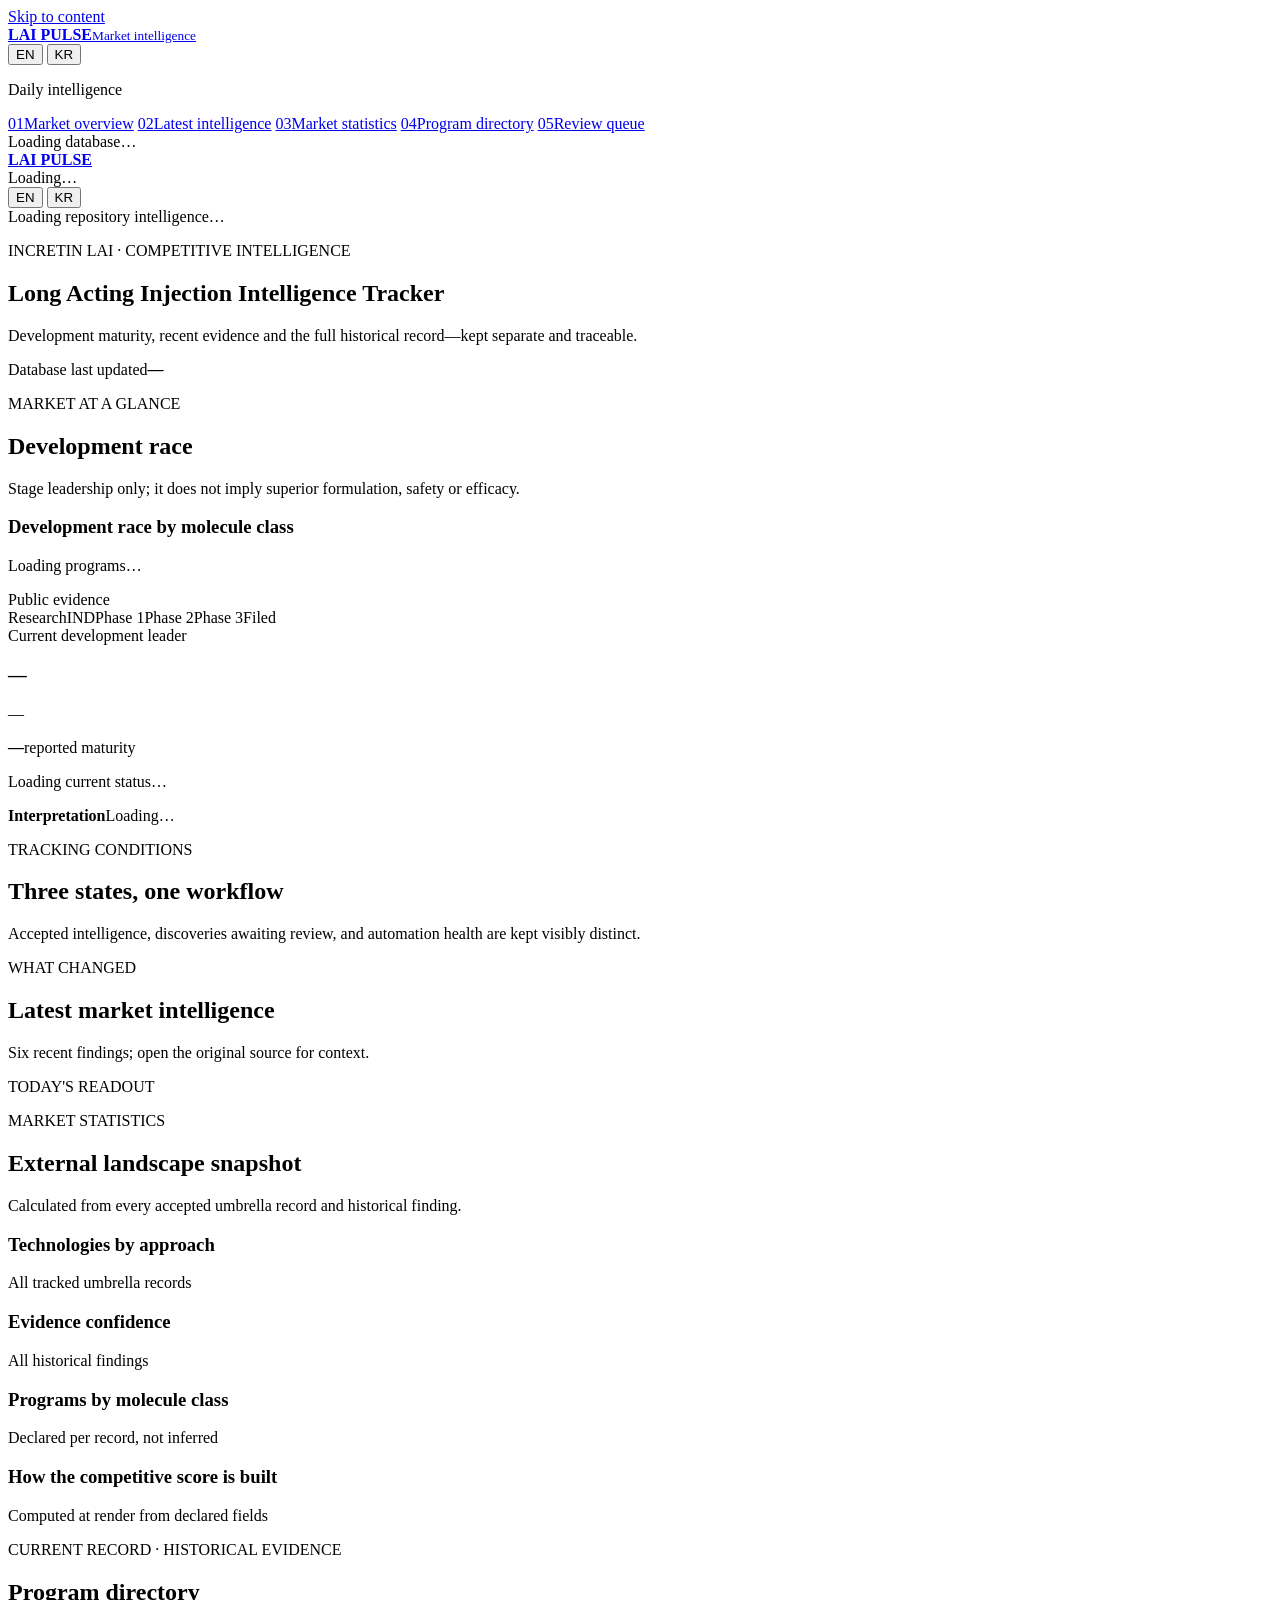
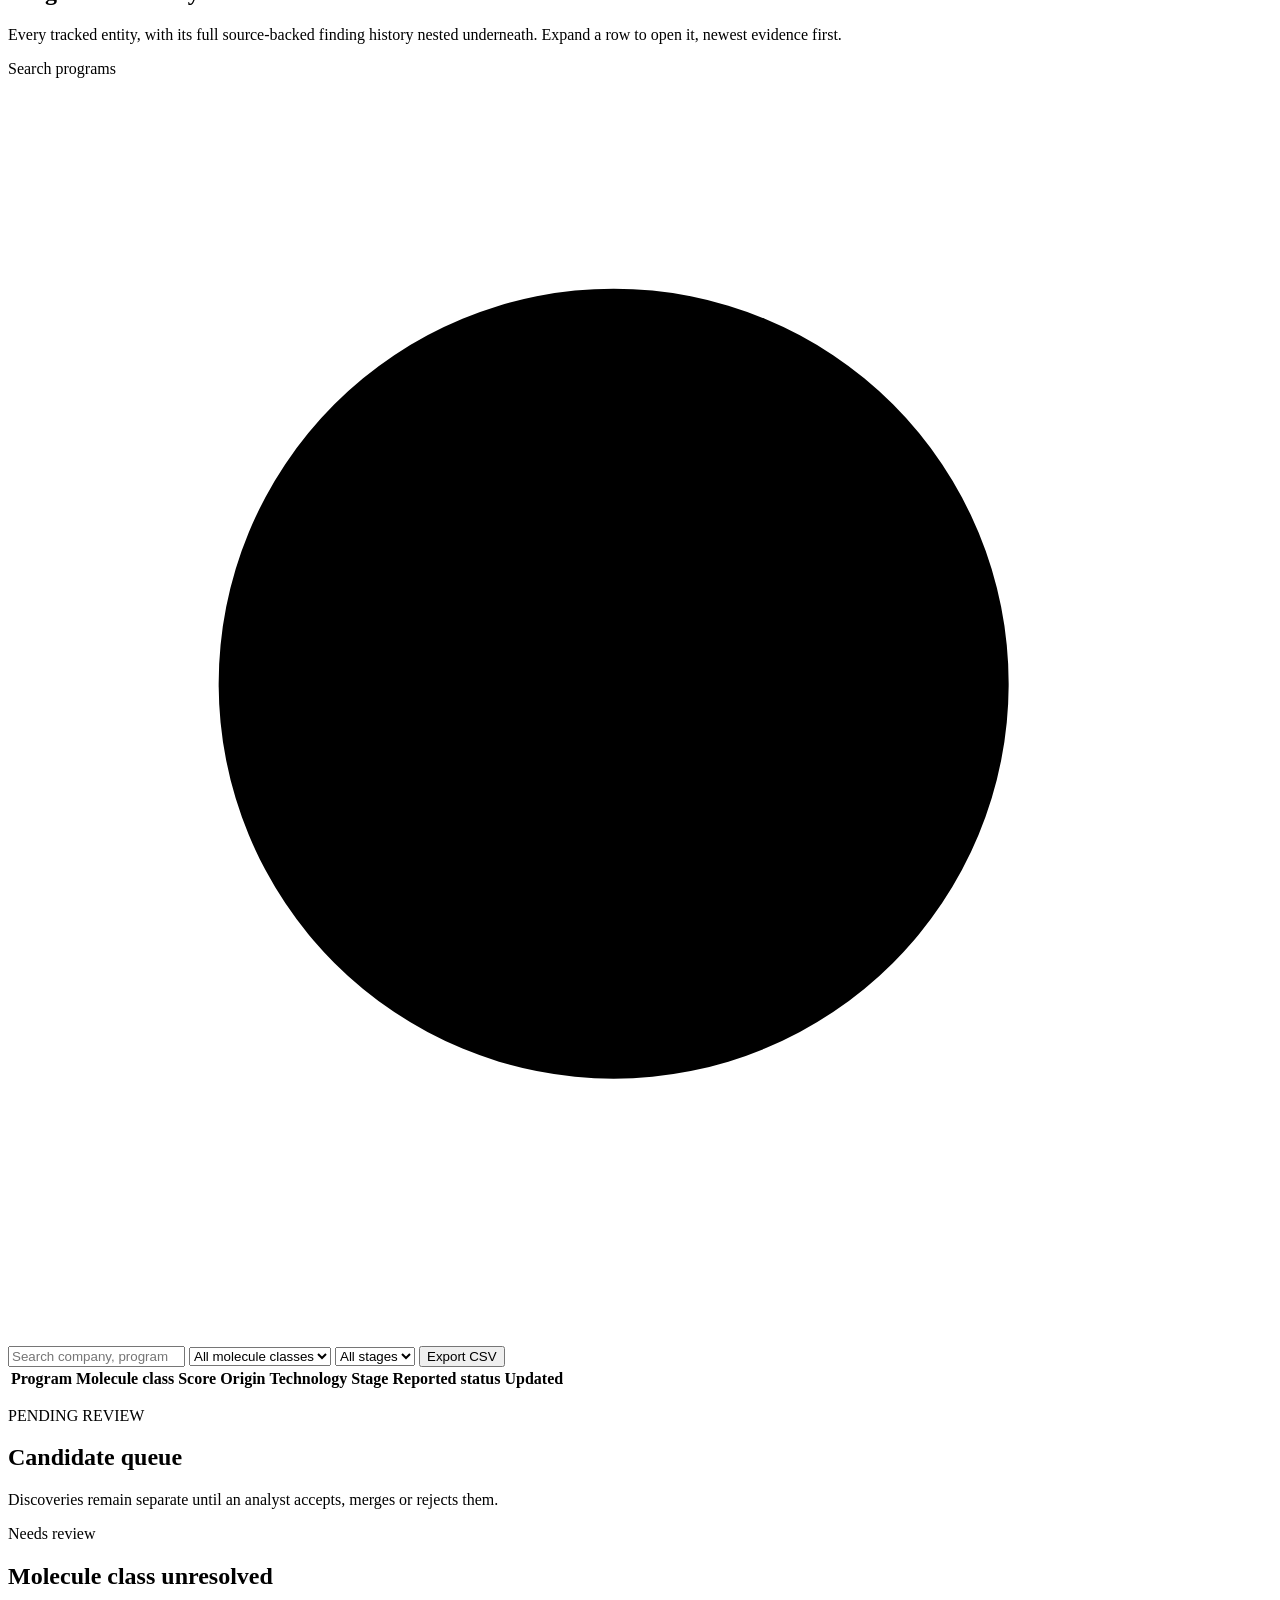
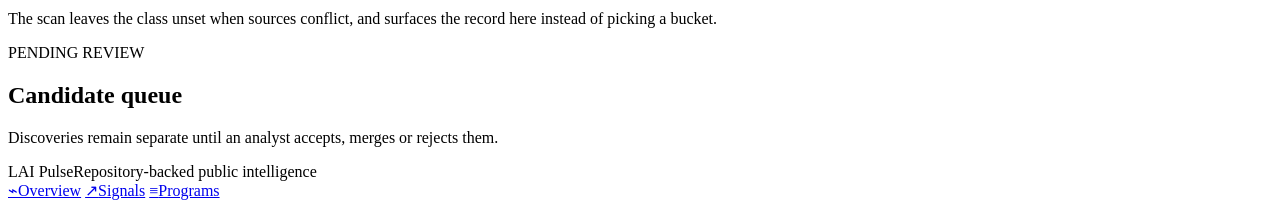
==== index.html @ 3aa1cf37 "Declare molecule class per record instead of inferring it at render The dashboard recovered a progra" ====
<!doctype html>
<html lang="en">
<head>
  <meta charset="utf-8">
  <meta name="viewport" content="width=device-width,initial-scale=1,viewport-fit=cover">
  <meta name="theme-color" content="#10182d">
  <meta name="description" content="Decision-first intelligence for long-acting injectable development">
  <link rel="manifest" href="/manifest.webmanifest">
  <link rel="icon" href="/icon.svg" type="image/svg+xml">
  <link rel="preconnect" href="https://fonts.googleapis.com">
  <link rel="preconnect" href="https://fonts.gstatic.com" crossorigin>
  <link href="https://fonts.googleapis.com/css2?family=DM+Sans:wght@400;500;600;700&family=Manrope:wght@500;600;700;800&family=Noto+Sans+KR:wght@400;500;600;700&display=swap" rel="stylesheet">
  <link rel="stylesheet" href="/assets/styles.css">
  <title>LAI Pulse · Market intelligence</title>
</head>
<body>
  <a class="skip-link" href="#main" data-i18n="skip.link">Skip to content</a>
  <aside class="rail" aria-label="Primary navigation" data-i18n-aria-label="rail.nav.aria">
    <div class="rail-top">
      <a class="brand" href="#overview" aria-label="LAI Pulse home" data-i18n-aria-label="brand.homeAria">
        <span class="brand-mark" aria-hidden="true"><i></i><i></i><i></i></span>
        <span><strong>LAI PULSE</strong><small data-i18n="brand.tagline">Market intelligence</small></span>
      </a>
      <div class="lang-toggle" role="group" aria-label="Switch language" aria-checked="false" data-i18n-aria-label="lang.toggleAria">
        <button type="button" data-lang="en" aria-pressed="true">EN</button>
        <button type="button" data-lang="ko" aria-pressed="false">KR</button>
        <span class="lang-toggle-thumb" aria-hidden="true"></span>
      </div>
    </div>
    <p class="rail-label" data-i18n="rail.dailyIntelligence">Daily intelligence</p>
    <nav class="rail-nav">
      <a href="#overview" data-nav="overview" class="is-current"><span>01</span><span data-i18n="nav.overview">Market overview</span></a>
      <a href="#intelligence" data-nav="intelligence"><span>02</span><span data-i18n="nav.intelligence">Latest intelligence</span></a>
      <a href="#statistics" data-nav="statistics"><span>03</span><span data-i18n="nav.statistics">Market statistics</span></a>
      <a href="#programs" data-nav="programs"><span>04</span><span data-i18n="nav.programs">Program directory</span></a>
      <a href="#review" data-nav="review"><span>05</span><span data-i18n="nav.review">Review queue</span></a>
    </nav>
    <div class="rail-foot">
      <span class="live-dot"></span><span id="rail-freshness">Loading database…</span>
    </div>
  </aside>

  <header class="mobile-header">
    <a class="brand" href="#overview"><span class="brand-mark" aria-hidden="true"><i></i><i></i><i></i></span><strong>LAI PULSE</strong></a>
    <div class="mobile-header-right">
      <span id="mobile-date">Loading…</span>
      <div class="lang-toggle lang-toggle-sm" role="group" aria-label="Switch language" aria-checked="false" data-i18n-aria-label="lang.toggleAria">
        <button type="button" data-lang="en" aria-pressed="true">EN</button>
        <button type="button" data-lang="ko" aria-pressed="false">KR</button>
        <span class="lang-toggle-thumb" aria-hidden="true"></span>
      </div>
    </div>
  </header>

  <main id="main">
    <div id="app-status" class="status-banner" role="status" aria-live="polite">
      <span class="spinner" aria-hidden="true"></span><span data-i18n="loading.repository">Loading repository intelligence…</span>
    </div>

    <section class="page-head" aria-labelledby="page-title">
      <div>
        <p class="eyebrow" data-i18n="page.eyebrow">INCRETIN LAI · COMPETITIVE INTELLIGENCE</p>
        <h1 id="page-title" data-i18n="page.title">Long Acting Injection Intelligence Tracker</h1>
        <p data-i18n="page.subtitle">Development maturity, recent evidence and the full historical record—kept separate and traceable.</p>
      </div>
      <div class="freshness"><span data-i18n="page.freshnessLabel">Database last updated</span><strong id="latest-date">—</strong></div>
    </section>

    <section id="overview" class="anchor-section" aria-labelledby="overview-title">
      <div class="section-intro">
        <div><p class="eyebrow" data-i18n="overview.eyebrow">MARKET AT A GLANCE</p><h2 id="overview-title" data-i18n="overview.title">Development race</h2></div>
        <p data-i18n="overview.subtitle">Stage leadership only; it does not imply superior formulation, safety or efficacy.</p>
      </div>
      <div class="hero-grid">
        <article class="panel race-panel">
          <div class="panel-head"><div><h3 data-i18n="overview.programsTitle">Development race by molecule class</h3><p id="race-caption">Loading programs…</p></div><span class="public-pill" data-i18n="overview.publicEvidence">Public evidence</span></div>
          <div id="class-picker" class="class-picker" role="group" aria-label="Choose molecule class" data-i18n-aria-label="overview.classPickerAria"></div>
          <div id="race-chart" class="race-chart" aria-label="Development stage comparison"></div>
          <div id="class-empty" class="class-empty" hidden></div>
          <div class="stage-axis" aria-hidden="true"><span data-i18n="overview.stageAxis.research">Research</span><span data-i18n="overview.stageAxis.ind">IND</span><span data-i18n="overview.stageAxis.phase1">Phase 1</span><span data-i18n="overview.stageAxis.phase2">Phase 2</span><span data-i18n="overview.stageAxis.phase3">Phase 3</span><span data-i18n="overview.stageAxis.filed">Filed</span></div>
        </article>
        <article class="panel leader-panel">
          <span class="pill pill-blue" data-i18n="overview.currentLeader">Current development leader</span>
          <div><h3 id="leader-company">—</h3><p id="leader-program">—</p></div>
          <div class="leader-stage"><strong id="leader-stage">—</strong><span data-i18n="overview.reportedMaturity">reported maturity</span></div>
          <p id="leader-summary">Loading current status…</p>
          <div class="interpretation"><strong data-i18n="overview.interpretationLabel">Interpretation</strong><span id="leader-interpretation">Loading…</span></div>
        </article>
      </div>

      <div class="conditions-head"><div><p class="eyebrow" data-i18n="conditions.eyebrow">TRACKING CONDITIONS</p><h2 data-i18n="conditions.title">Three states, one workflow</h2></div><p data-i18n="conditions.subtitle">Accepted intelligence, discoveries awaiting review, and automation health are kept visibly distinct.</p></div>
      <div id="tracking-conditions" class="condition-grid"></div>
    </section>

    <section id="intelligence" class="anchor-section" aria-labelledby="intelligence-title">
      <div class="section-intro">
        <div><p class="eyebrow" data-i18n="intelligence.eyebrow">WHAT CHANGED</p><h2 id="intelligence-title" data-i18n="intelligence.title">Latest market intelligence</h2></div>
        <p data-i18n="intelligence.subtitle">Six recent findings; open the original source for context.</p>
      </div>
      <div class="intel-grid">
        <div id="latest-feed" class="feed" aria-live="polite"></div>
        <aside class="panel readout-panel"><p class="eyebrow" data-i18n="intelligence.readoutEyebrow">TODAY'S READOUT</p><div id="readout"></div></aside>
      </div>
    </section>

    <section id="statistics" class="anchor-section" aria-labelledby="statistics-title">
      <div class="section-intro">
        <div><p class="eyebrow" data-i18n="statistics.eyebrow">MARKET STATISTICS</p><h2 id="statistics-title" data-i18n="statistics.title">External landscape snapshot</h2></div>
        <p data-i18n="statistics.subtitle">Calculated from every accepted umbrella record and historical finding.</p>
      </div>
      <div id="metrics" class="metric-grid"></div>
      <div class="stats-grid">
        <article class="panel"><div class="panel-head"><div><h3 data-i18n="statistics.familiesTitle">Technologies by approach</h3><p data-i18n="statistics.familiesSubtitle">All tracked umbrella records</p></div></div><div id="family-chart" class="family-chart"></div></article>
        <article class="panel evidence-panel"><div class="panel-head"><div><h3 data-i18n="statistics.evidenceTitle">Evidence confidence</h3><p data-i18n="statistics.evidenceSubtitle">All historical findings</p></div></div><div id="evidence-chart"></div></article>
      </div>
      <div class="stats-grid stats-grid-molecule">
        <article class="panel"><div class="panel-head"><div><h3 data-i18n="statistics.moleculeTitle">Programs by molecule class</h3><p data-i18n="statistics.moleculeSubtitle">Declared per record, not inferred</p></div></div><div id="molecule-chart" class="family-chart"></div></article>
        <article class="panel"><div class="panel-head"><div><h3 data-i18n="statistics.scoreTitle">How the competitive score is built</h3><p data-i18n="statistics.scoreSubtitle">Computed at render from declared fields</p></div></div><div id="score-chart" class="score-chart"></div></article>
      </div>
    </section>

    <section id="programs" class="anchor-section" aria-labelledby="programs-title">
      <div class="section-intro">
        <div><p class="eyebrow" data-i18n="programs.eyebrow">CURRENT RECORD · HISTORICAL EVIDENCE</p><h2 id="programs-title" data-i18n="programs.title">Program directory</h2></div>
        <p data-i18n="programs.subtitle">Every tracked entity, with its full source-backed finding history nested underneath. Expand a row to open it, newest evidence first.</p>
      </div>
      <div class="toolbar panel">
        <label class="search-field"><span class="sr-only" data-i18n="programs.searchSr">Search programs</span><svg aria-hidden="true" viewBox="0 0 24 24"><path d="m21 21-4.35-4.35m2.35-5.15A7.5 7.5 0 1 1 4 11.5a7.5 7.5 0 0 1 15 0Z"/></svg><input id="program-search" type="search" placeholder="Search company, program or technology" data-i18n-placeholder="programs.searchPlaceholder"></label>
        <select id="molecule-filter" aria-label="Filter programs by molecule class" data-i18n-aria-label="programs.moleculeFilterAria"><option value="all" data-i18n="programs.allMolecules">All molecule classes</option></select>
        <select id="stage-filter" aria-label="Filter programs by stage" data-i18n-aria-label="programs.stageFilterAria"><option value="all" data-i18n="programs.allStages">All stages</option></select>
        <button id="program-export" class="button" type="button" data-i18n="programs.export">Export CSV</button>
      </div>
      <div class="table-shell panel"><table><thead><tr><th data-i18n="programs.col.program">Program</th><th data-i18n="programs.col.molecule">Molecule class</th><th data-i18n="programs.col.score">Score</th><th data-i18n="programs.col.origin">Origin</th><th data-i18n="programs.col.technology">Technology</th><th data-i18n="programs.col.stage">Stage</th><th data-i18n="programs.col.status">Reported status</th><th data-i18n="programs.col.updated">Updated</th></tr></thead><tbody id="program-table"></tbody></table><div id="program-empty" class="empty-state" hidden data-i18n="programs.empty">No programs match these filters.</div></div>
    </section>

    <section id="review" class="anchor-section" aria-labelledby="review-title">
      <div class="section-intro">
        <div><p class="eyebrow" data-i18n="review.eyebrow">PENDING REVIEW</p><h2 id="review-title" data-i18n="review.title">Candidate queue</h2></div>
        <p data-i18n="review.subtitle">Discoveries remain separate until an analyst accepts, merges or rejects them.</p>
      </div>
      <div class="conditions-head"><div><p class="eyebrow" data-i18n="review.moleculeBadge">Needs review</p><h2 data-i18n="review.moleculeTitle">Molecule class unresolved</h2></div><p data-i18n="review.moleculeIntro">The scan leaves the class unset when sources conflict, and surfaces the record here instead of picking a bucket.</p></div>
      <div id="molecule-review" class="candidate-grid"></div>
      <div class="conditions-head"><div><p class="eyebrow" data-i18n="review.eyebrow">PENDING REVIEW</p><h2 data-i18n="review.title">Candidate queue</h2></div><p data-i18n="review.subtitle">Discoveries remain separate until an analyst accepts, merges or rejects them.</p></div>
      <div id="candidate-list" class="candidate-grid"></div>
    </section>

    <footer><span>LAI Pulse</span><span id="footer-status">Repository-backed public intelligence</span></footer>
  </main>

  <nav class="bottom-nav" aria-label="Mobile navigation" data-i18n-aria-label="bottomNav.aria">
    <a href="#overview" data-nav="overview" class="is-current"><span>⌁</span><span data-i18n="bottomNav.overview">Overview</span></a>
    <a href="#intelligence" data-nav="intelligence"><span>↗</span><span data-i18n="bottomNav.signals">Signals</span></a>
    <a href="#programs" data-nav="programs"><span>≡</span><span data-i18n="bottomNav.programs">Programs</span></a>
  </nav>
  <script type="module" src="/assets/app.js"></script>
</body>
</html>
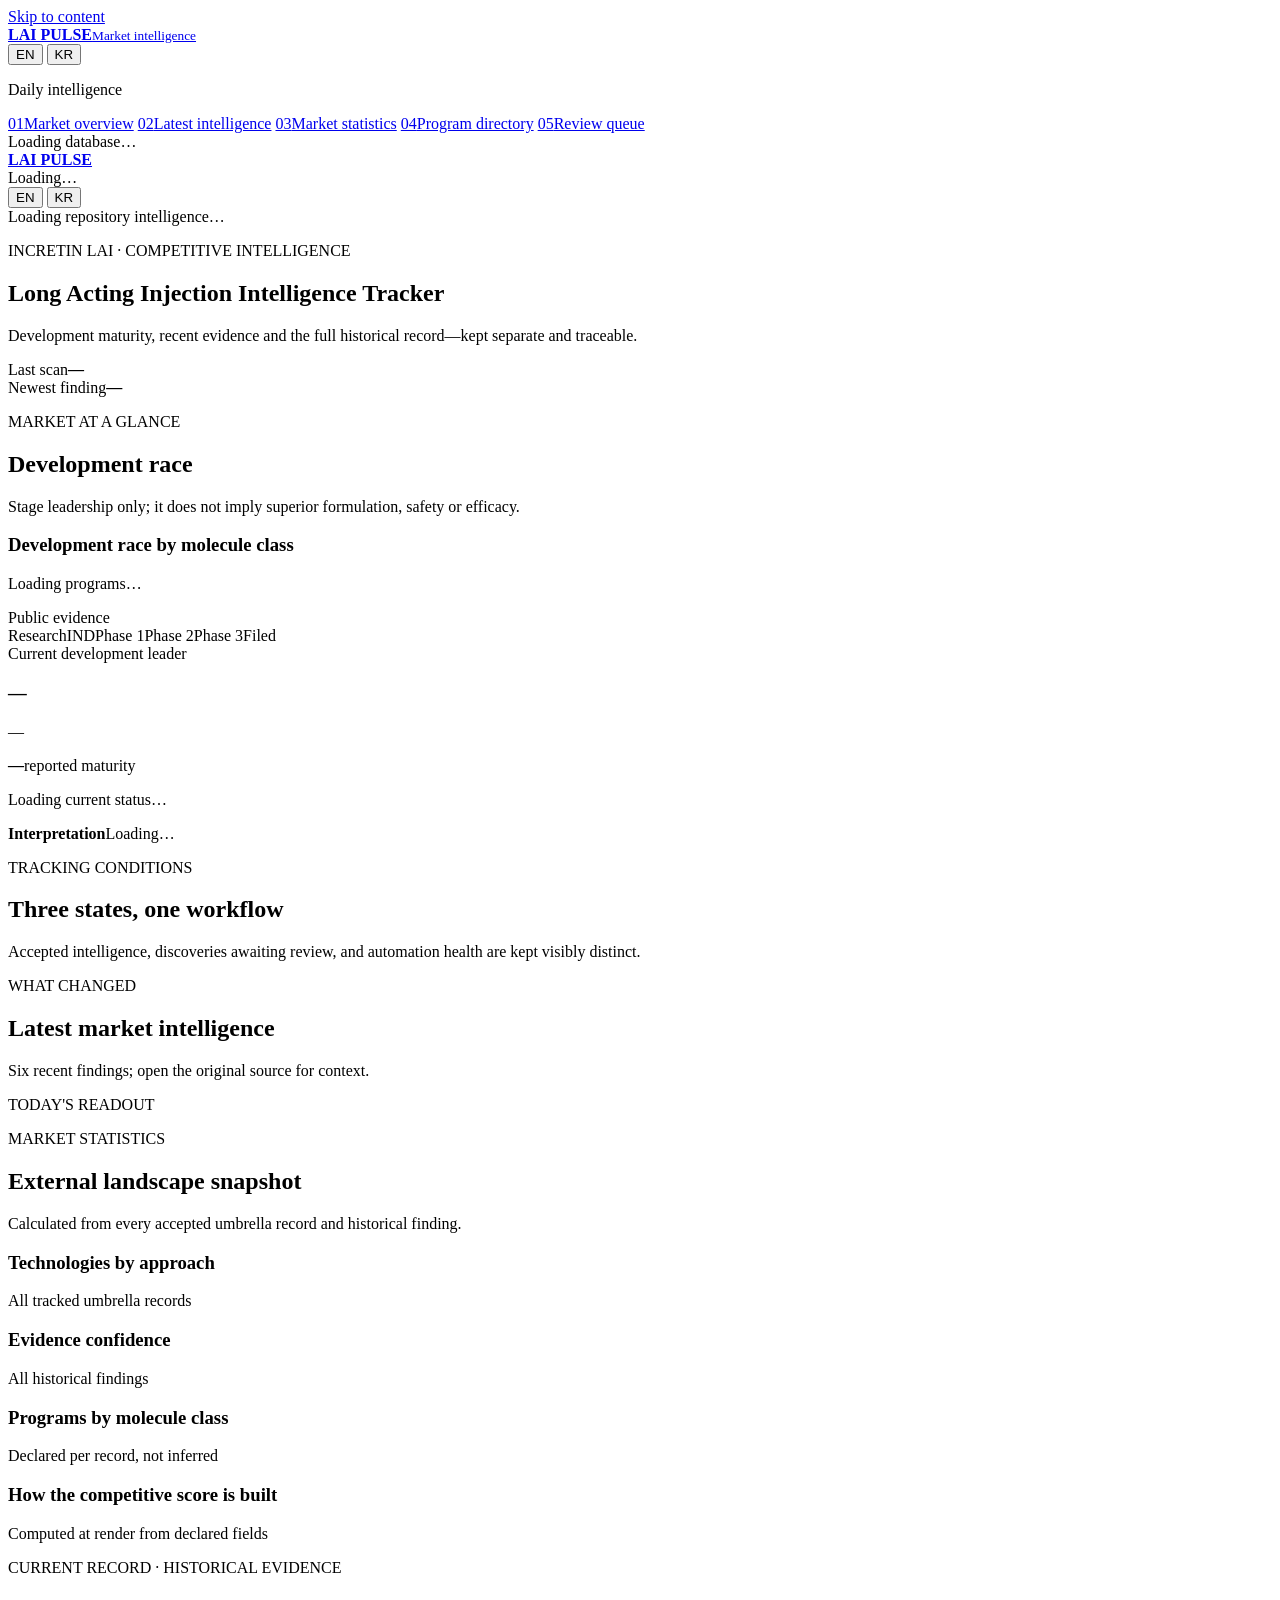
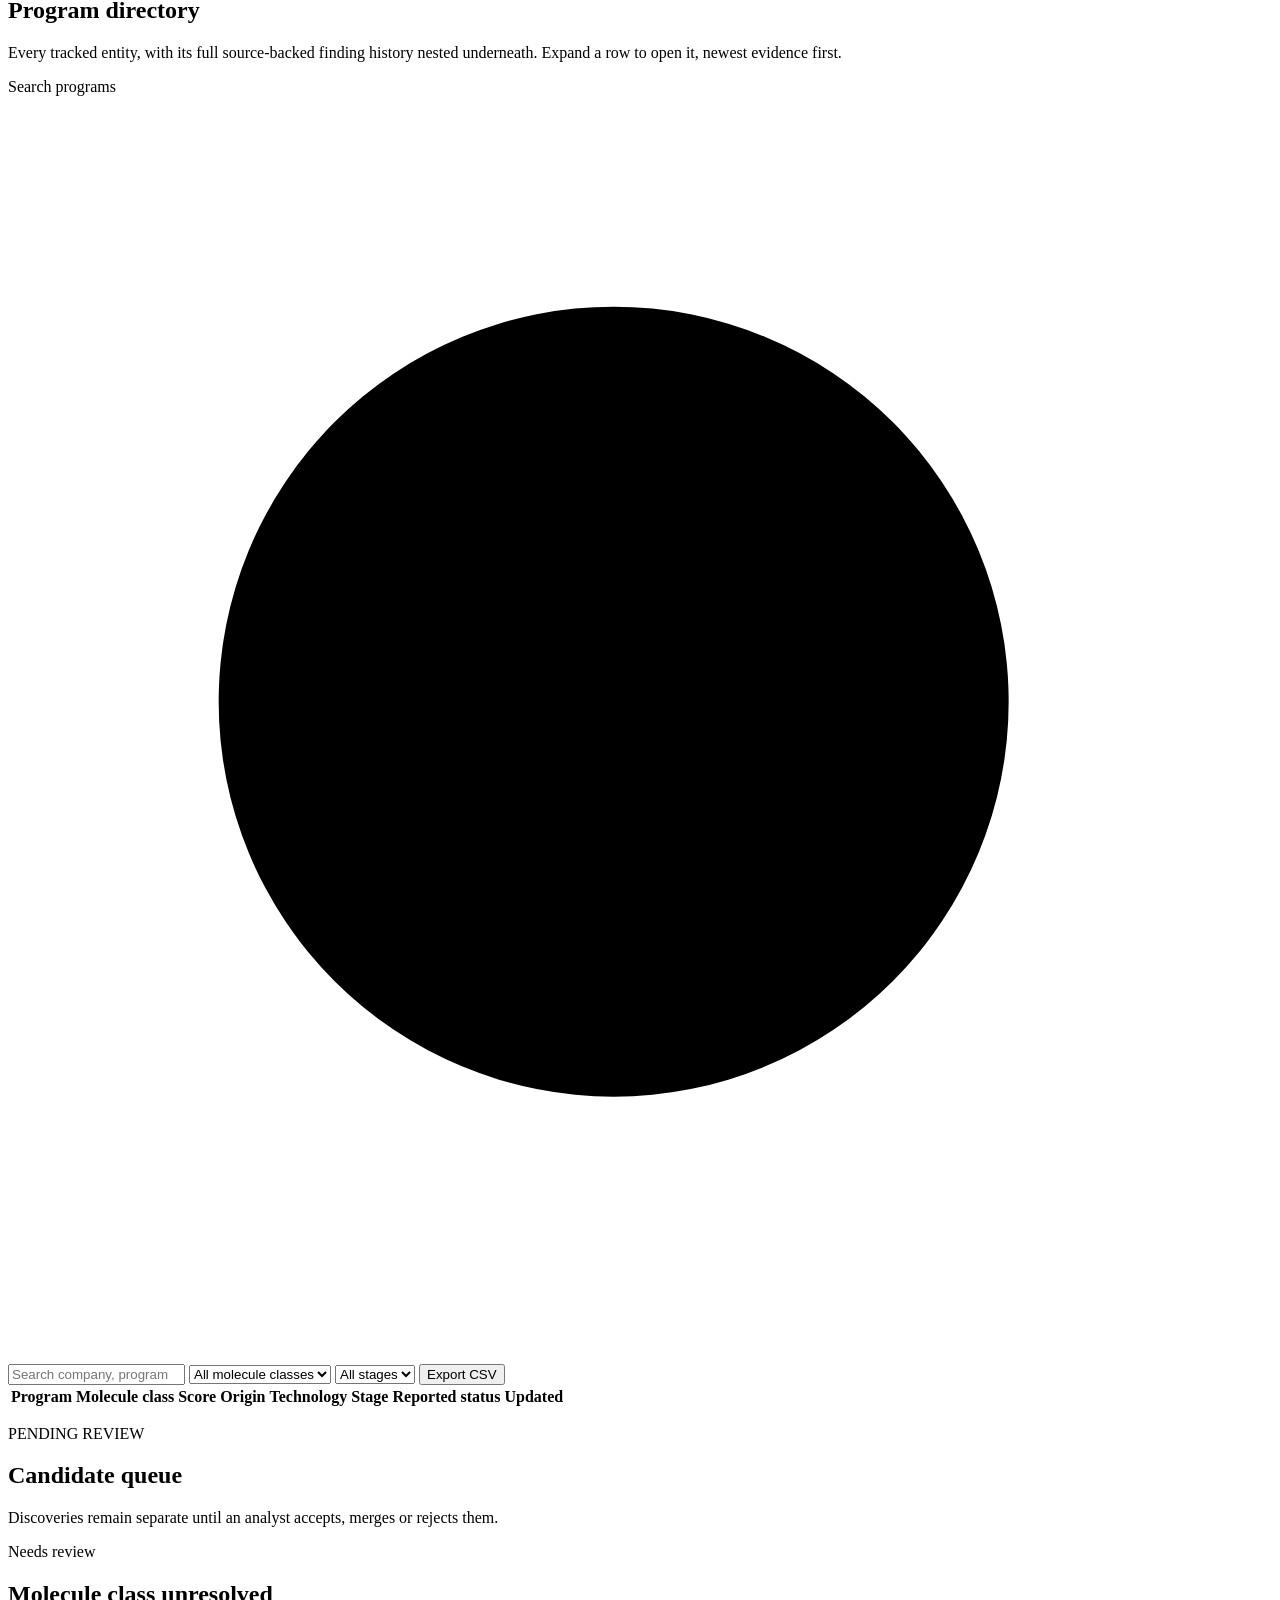
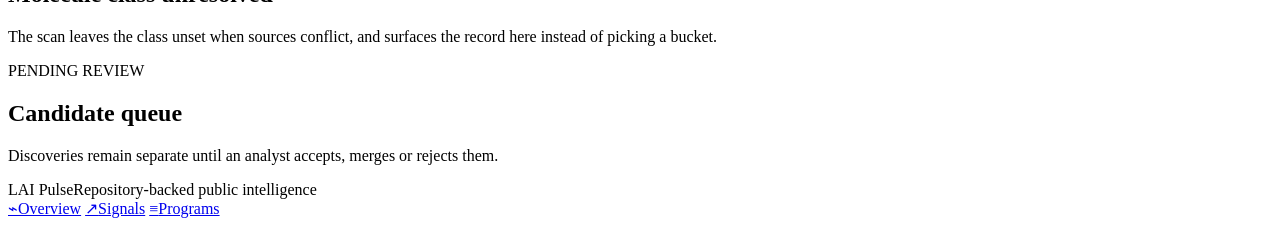
==== commit c2961ce9: "Stop an open dashboard tab from showing yesterday's world On 2026-09-16 the daily scan logged a real" ====
--- a/index.html
+++ b/index.html
@@ -63,7 +63,10 @@
         <h1 id="page-title" data-i18n="page.title">Long Acting Injection Intelligence Tracker</h1>
         <p data-i18n="page.subtitle">Development maturity, recent evidence and the full historical record—kept separate and traceable.</p>
       </div>
-      <div class="freshness"><span data-i18n="page.freshnessLabel">Database last updated</span><strong id="latest-date">—</strong></div>
+      <div class="freshness">
+        <div class="freshness-item"><span data-i18n="page.lastScanLabel">Last scan</span><strong id="last-scan">—</strong></div>
+        <div class="freshness-item"><span data-i18n="page.newestFindingLabel">Newest finding</span><strong id="latest-date">—</strong></div>
+      </div>
     </section>
 
     <section id="overview" class="anchor-section" aria-labelledby="overview-title">
@@ -73,7 +76,7 @@
       </div>
       <div class="hero-grid">
         <article class="panel race-panel">
-          <div class="panel-head"><div><h3 data-i18n="overview.programsTitle">Development race by molecule class</h3><p id="race-caption">Loading programs…</p></div><span class="public-pill" data-i18n="overview.publicEvidence">Public evidence</span></div>
+          <div class="panel-head"><div><h3 data-i18n="overview.programsTitle">Development race by molecule class</h3><p id="race-caption">Loading programs…</p></div><div class="panel-head-tools"><div id="race-order" class="race-order" role="group" aria-label="Order programs by" data-i18n-aria-label="overview.orderAria"></div><span class="public-pill" data-i18n="overview.publicEvidence">Public evidence</span></div></div>
           <div id="class-picker" class="class-picker" role="group" aria-label="Choose molecule class" data-i18n-aria-label="overview.classPickerAria"></div>
           <div id="race-chart" class="race-chart" aria-label="Development stage comparison"></div>
           <div id="class-empty" class="class-empty" hidden></div>
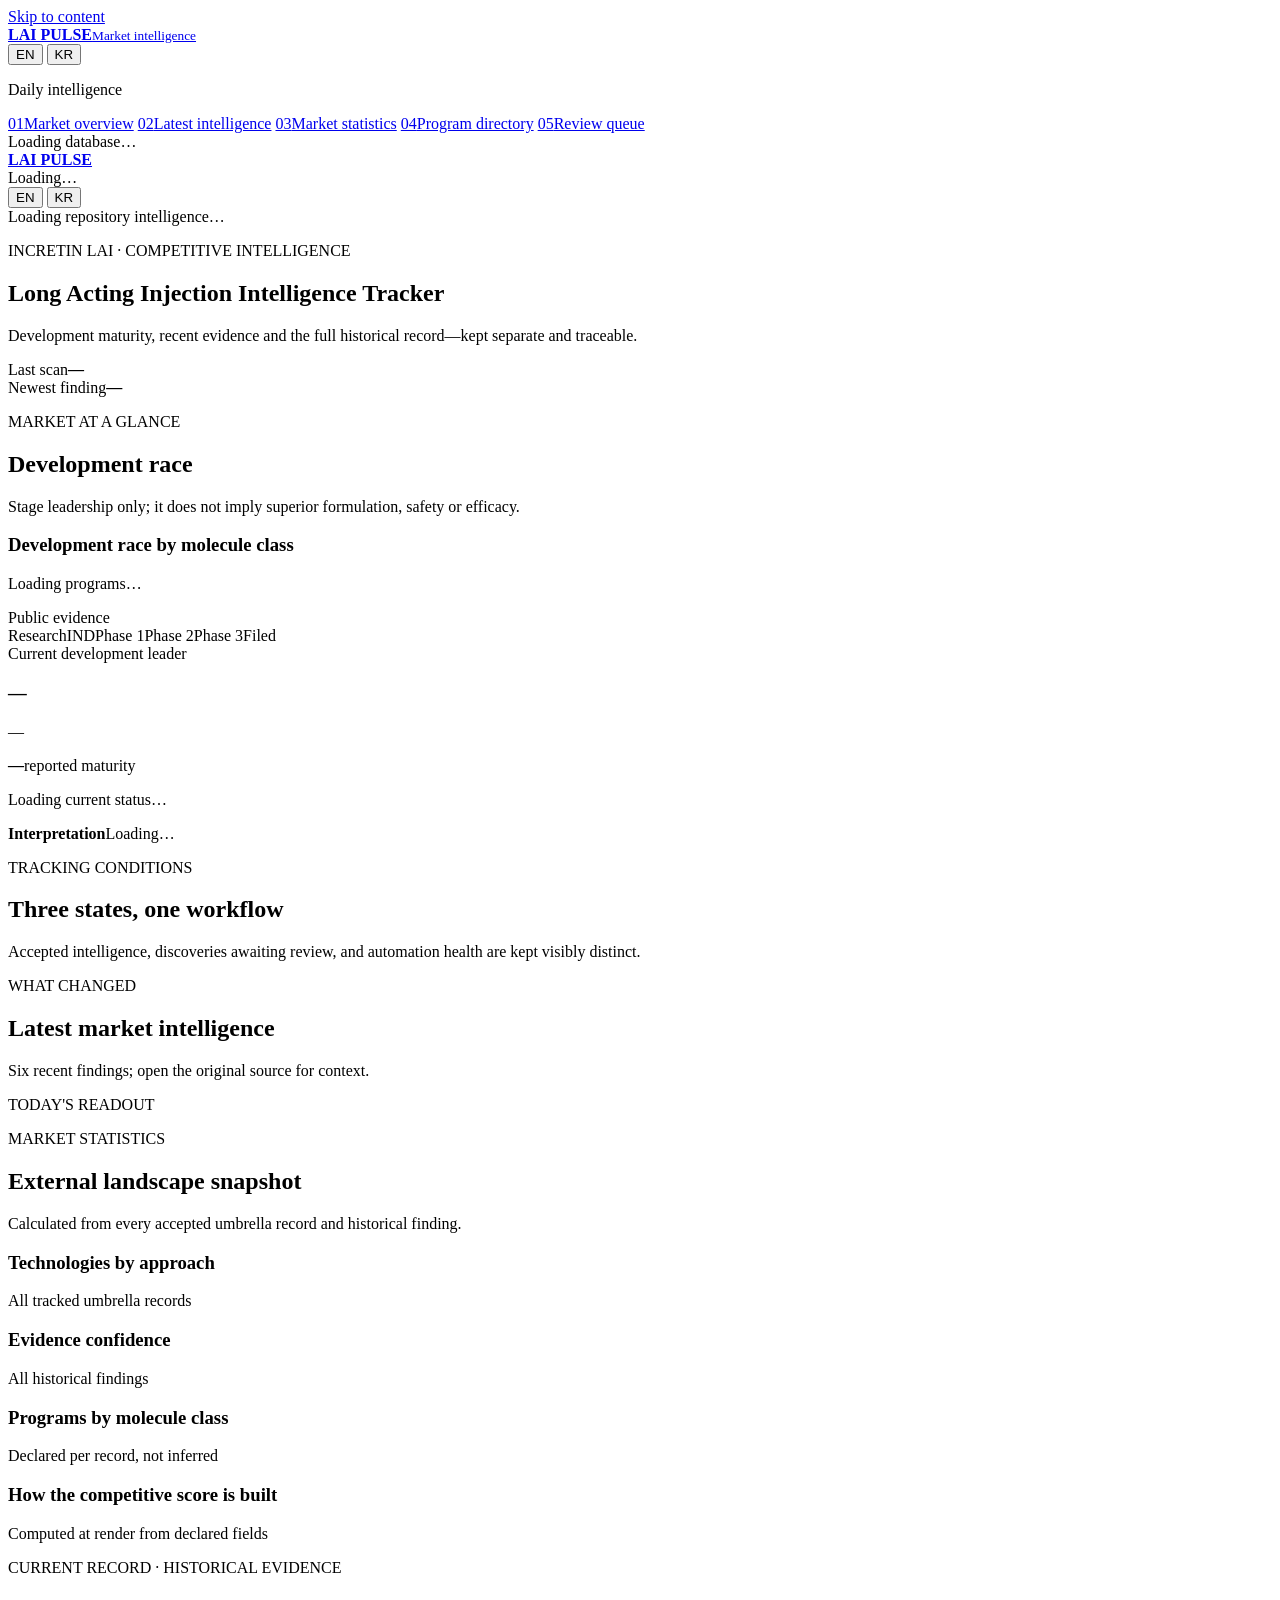
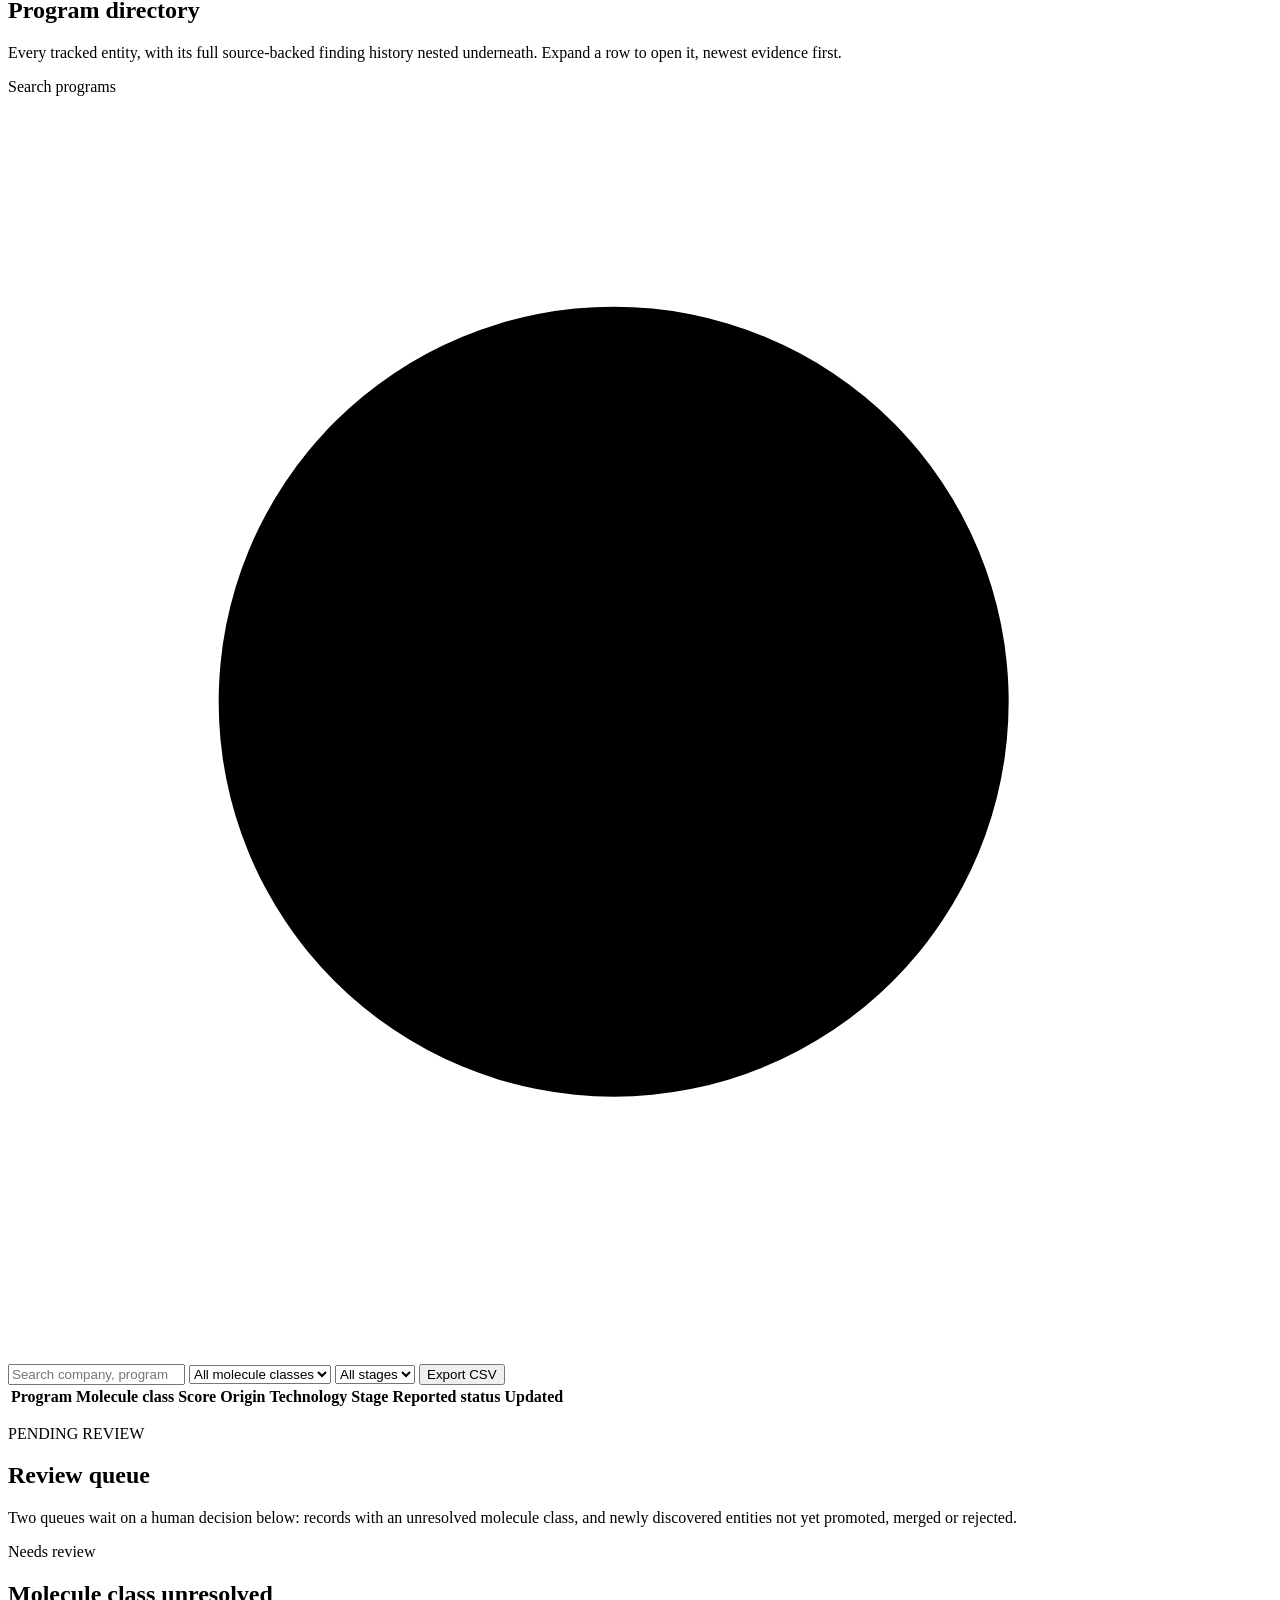
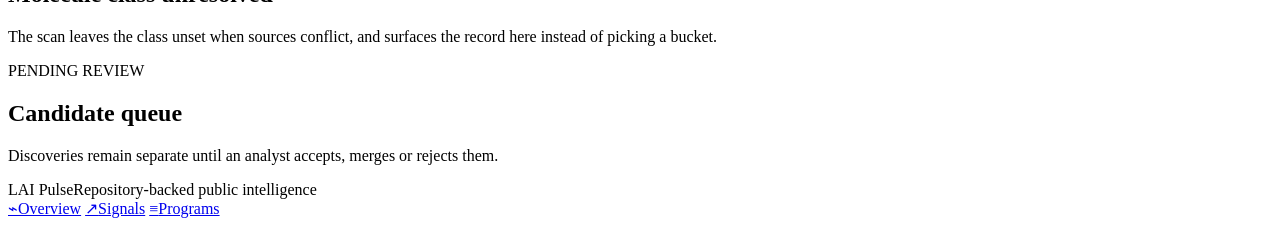
==== commit b9f9a4c2: "Send the digest on a new candidate too, and fix a duplicate review heading A candidate only reaches " ====
--- a/index.html
+++ b/index.html
@@ -138,8 +138,8 @@
 
     <section id="review" class="anchor-section" aria-labelledby="review-title">
       <div class="section-intro">
-        <div><p class="eyebrow" data-i18n="review.eyebrow">PENDING REVIEW</p><h2 id="review-title" data-i18n="review.title">Candidate queue</h2></div>
-        <p data-i18n="review.subtitle">Discoveries remain separate until an analyst accepts, merges or rejects them.</p>
+        <div><p class="eyebrow" data-i18n="review.eyebrow">PENDING REVIEW</p><h2 id="review-title" data-i18n="review.sectionTitle">Review queue</h2></div>
+        <p data-i18n="review.sectionSubtitle">Two queues wait on a human decision below: records with an unresolved molecule class, and newly discovered entities not yet promoted, merged or rejected.</p>
       </div>
       <div class="conditions-head"><div><p class="eyebrow" data-i18n="review.moleculeBadge">Needs review</p><h2 data-i18n="review.moleculeTitle">Molecule class unresolved</h2></div><p data-i18n="review.moleculeIntro">The scan leaves the class unset when sources conflict, and surfaces the record here instead of picking a bucket.</p></div>
       <div id="molecule-review" class="candidate-grid"></div>
